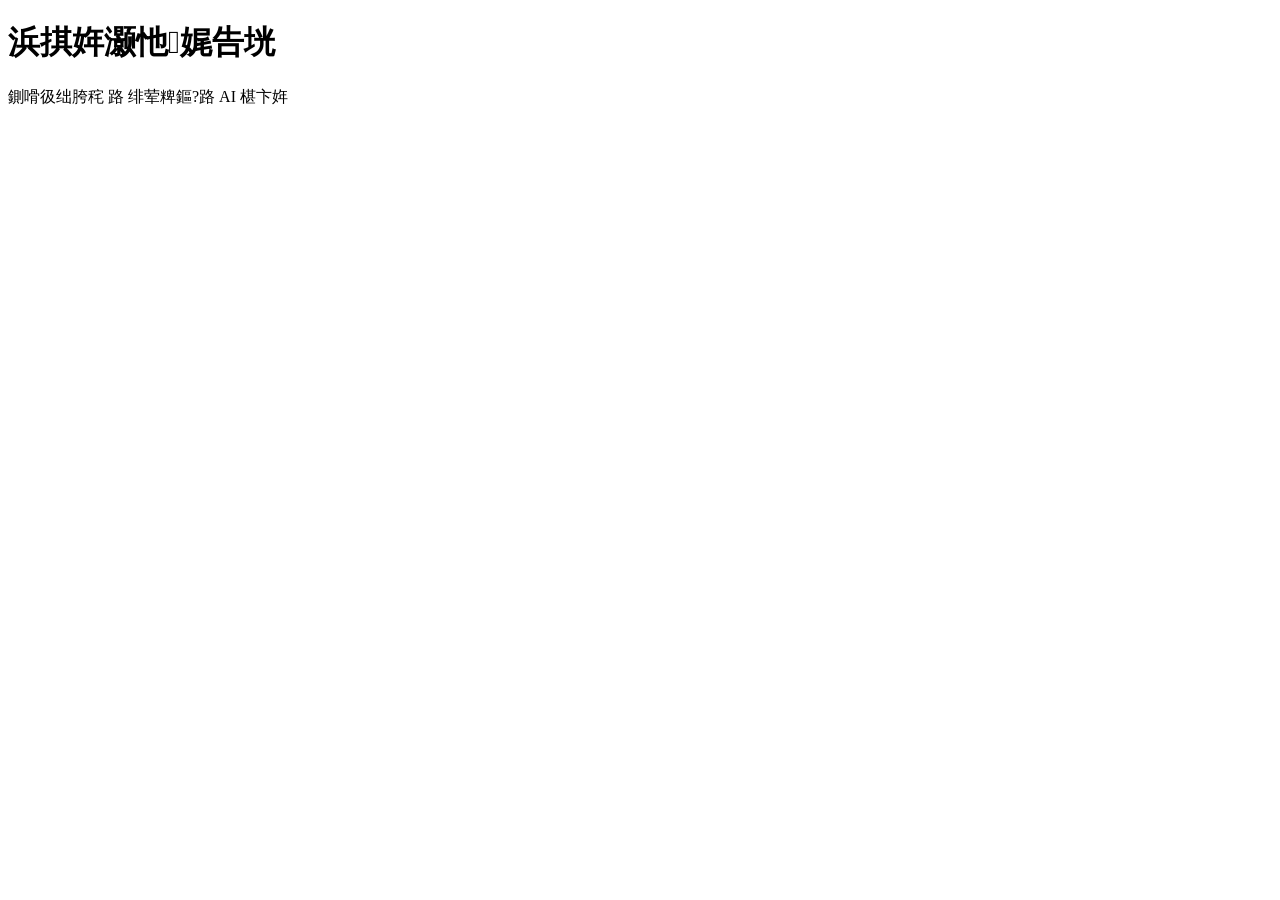
==== assets/index.html @ 2ed59824 "?? assets/index.html" ====
<!DOCTYPE html>
<html lang="zh-CN">
<head>
  <meta charset="UTF-8">
  <meta name="viewport" content="width=device-width, initial-scale=1.0">
  <title>浜掑姩灏忚娓告垙骞冲彴</title>
  <link rel="stylesheet" href="styles.css">
</head>
<body>
  <div class="container">
    <header id="main-header">
      <h1 class="game-title">浜掑姩灏忚娓告垙</h1>
      <p class="game-subtitle">鍘嗗彶绌胯秺 路 绯荤粺鏂?路 AI 椹卞姩</p>
    </header>

    <!-- 鐜╁鐘舵€佹爮 -->
    <div class="player-hud" id="player-hud" style="display: none;">
      <div class="player-info">
        <div class="player-avatar" id="hud-avatar">娓?/div>
        <div class="player-details">
          <h3 id="hud-player-name">娓稿</h3>
          <div class="player-level">Lv.1 鍐掗櫓鑰?/div>
        </div>
      </div>
      <div class="player-stats">
        <div class="stat-item">
          <div class="stat-icon">
            <svg width="18" height="18" viewBox="0 0 24 24" fill="none" stroke="#1ed760" stroke-width="2"><circle cx="12" cy="12" r="10"/><circle cx="12" cy="12" r="4"/><line x1="12" y1="2" x2="12" y2="6"/><line x1="12" y1="18" x2="12" y2="22"/><line x1="2" y1="12" x2="6" y2="12"/><line x1="18" y1="12" x2="22" y2="12"/></svg>
          </div>
          <div class="stat-value" id="score">1000</div>
          <div class="stat-label">绉垎</div>
        </div>
        <div class="stat-item">
          <div class="stat-icon">
            <svg width="18" height="18" viewBox="0 0 24 24" fill="none" stroke="#b3b3b3" stroke-width="2"><path d="M12 2L2 7l10 5 10-5-10-5z"/><path d="M2 17l10 5 10-5"/><path d="M2 12l10 5 10-5"/></svg>
          </div>
          <div class="stat-value">0</div>
          <div class="stat-label">鎴樻枟鍔?/div>
        </div>
        <div class="stat-item">
          <div class="stat-icon">
            <svg width="18" height="18" viewBox="0 0 24 24" fill="none" stroke="#b3b3b3" stroke-width="2"><circle cx="12" cy="8" r="6"/><path d="M15.477 12.89L17 22l-5-3-5 3 1.523-9.11"/></svg>
          </div>
          <div class="stat-value">0</div>
          <div class="stat-label">鎴愬氨</div>
        </div>
      </div>
    </div>

    <!-- 涓昏彍鍗?-->
    <div id="main-menu" class="game-types">
      <div class="game-card" data-type="history">
        <span class="game-card-icon">
          <svg width="32" height="32" viewBox="0 0 24 24" fill="none" stroke="#1ed760" stroke-width="1.5"><rect x="3" y="3" width="18" height="18" rx="2"/><line x1="3" y1="9" x2="21" y2="9"/><line x1="9" y1="21" x2="9" y2="9"/></svg>
        </span>
        <h2>鍘嗗彶绌胯秺</h2>
        <p>绌胯秺鍒板巻鍙叉椂鏈燂紝鏀瑰彉鍘嗗彶鎴栫敓瀛樺彂灞曘€備綘鍙互閫夋嫨鎴愪负鐨囧笣銆佸皢鍐涖€佽皨澹紝浣撻獙涓嶅悓鏈濅唬鐨勯浜戝彉骞汇€?/p>
        <div class="game-tags">
          <span class="tag">绌胯秺</span>
          <span class="tag">鍘嗗彶</span>
          <span class="tag">绛栫暐</span>
        </div>
      </div>
      <div class="game-card" data-type="system">
        <span class="game-card-icon">
          <svg width="32" height="32" viewBox="0 0 24 24" fill="none" stroke="#1ed760" stroke-width="1.5"><polygon points="13 2 3 14 12 14 11 22 21 10 12 10 13 2"/></svg>
        </span>
        <h2>绯荤粺鏂?/h2>
        <p>鑾峰緱绁炵绯荤粺锛岄€氳繃瀹屾垚浠诲姟鍗囩骇鍙樺己銆傜鍒般€侀€夋嫨銆佺绾х郴缁燂紝鍚勭绫诲瀷浠讳綘閫夋嫨銆?/p>
        <div class="game-tags">
          <span class="tag">绯荤粺</span>
          <span class="tag">鍗囩骇</span>
          <span class="tag">鐖芥枃</span>
        </div>
      </div>
    </div>

    <div class="config-btn-wrapper">
      <button class="btn-config" onclick="openSettings()">
        <svg width="14" height="14" viewBox="0 0 24 24" fill="none" stroke="currentColor" stroke-width="2"><circle cx="12" cy="12" r="3"/><path d="M19.4 15a1.65 1.65 0 0 0 .33 1.82l.06.06a2 2 0 0 1-2.83 2.83l-.06-.06a1.65 1.65 0 0 0-1.82-.33 1.65 1.65 0 0 0-1 1.51V21a2 2 0 0 1-4 0v-.09A1.65 1.65 0 0 0 9 19.4a1.65 1.65 0 0 0-1.82.33l-.06.06a2 2 0 0 1-2.83-2.83l.06-.06A1.65 1.65 0 0 0 4.68 15a1.65 1.65 0 0 0-1.51-1H3a2 2 0 0 1 0-4h.09A1.65 1.65 0 0 0 4.6 9a1.65 1.65 0 0 0-.33-1.82l-.06-.06a2 2 0 0 1 2.83-2.83l.06.06A1.65 1.65 0 0 0 9 4.68a1.65 1.65 0 0 0 1-1.51V3a2 2 0 0 1 4 0v.09a1.65 1.65 0 0 0 1 1.51 1.65 1.65 0 0 0 1.82-.33l.06-.06a2 2 0 0 1 2.83 2.83l-.06.06A1.65 1.65 0 0 0 19.4 9a1.65 1.65 0 0 0 1.51 1H21a2 2 0 0 1 0 4h-.09a1.65 1.65 0 0 0-1.51 1z"/></svg>
        AI 閰嶇疆
      </button>
    </div>

    <!-- 鍓ф湰鍒楄〃 -->
    <div id="script-list-modal" class="game-interface">
      <div style="text-align: center; margin-bottom: 30px;">
        <h2 id="script-list-title">閫夋嫨鍓ф湰</h2>
      </div>
      <div id="script-list-content" class="script-list"></div>
      <div style="text-align: center; margin-top: 30px;">
        <button class="game-header-btn text-btn" onclick="closeScriptList()">鈫?杩斿洖棣栭〉</button>
      </div>
    </div>

    <!-- 鍚嶇О杈撳叆 -->
    <div id="name-input-modal" class="modal">
      <div class="modal-content">
        <h2>璁剧疆瑙掕壊鍚嶇О</h2>
        <input type="text" id="player-name-input" placeholder="杈撳叆瑙掕壊鍚嶇О..." onkeypress="if(event.key==='Enter')confirmName()">
        <div class="modal-actions">
          <button class="primary" onclick="confirmName()">寮€濮嬫父鎴?/button>
          <button class="secondary" onclick="backToMenuFromNameInput()">杩斿洖</button>
        </div>
      </div>
    </div>

    <!-- 鑷畾涔夊墽鏈?-->
    <div id="custom-game-modal" class="modal">
      <div class="modal-content">
        <h2>鍒涗綔鏂板墽鏈?/h2>
        <p style="color: var(--ink-muted); margin-bottom: var(--space-md); font-size: 14px;">鎻忚堪浣犳兂瑕佺殑娓告垙璁惧畾锛孉I 浼氫负浣犵敓鎴愮嫭鐗圭殑浣撻獙</p>
        <label class="modal-label">鍓ф湰鍚嶇О</label>
        <input type="text" id="custom-game-name" placeholder="渚嬪锛氭湯鏃ユ眰鐢熴€佷慨浠欎笘鐣屻€佽禌鍗氭湅鍏?..">
        <label class="modal-label">鍓ф湰璁惧畾锛堝彲閫夛級</label>
        <textarea id="custom-game-desc" placeholder="鎻忚堪涓栫晫瑙傘€佽鑹茶韩浠姐€佺洰鏍囩瓑..."></textarea>
        <label class="modal-label">瑙掕壊鍚嶇О</label>
        <input type="text" id="custom-player-name" placeholder="杈撳叆瑙掕壊鍚嶇О...">
        <div class="modal-actions">
          <button class="primary" onclick="startCustomGame()">寮€濮嬫父鎴?/button>
          <button class="secondary" onclick="closeCustomGameModal()">鍙栨秷</button>
        </div>
      </div>
    </div>

    <!-- AI 璁剧疆 -->
    <div id="ai-settings-modal" class="modal">
      <div class="modal-content ai-settings">
        <h2>AI 閰嶇疆</h2>
        <label class="modal-label">AI 鏈嶅姟鍟?/label>
        <select id="ai-provider-select" onchange="onProviderChange()">
          <option value="siliconflow">SiliconFlow锛堟帹鑽愶紝鍏嶈垂棰濆害锛?/option>
          <option value="deepseek">DeepSeek</option>
          <option value="openai">OpenAI</option>
          <option value="custom">鑷畾涔?API</option>
        </select>
        <div id="provider-info" style="color: var(--ink-subtle); font-size: 12px; margin-bottom: var(--space-md);"></div>
        <div id="custom-api-url-div" style="display: none;">
          <label class="modal-label">API URL</label>
          <input type="text" id="custom-api-url" placeholder="https://api.example.com/v1/chat/completions">
        </div>
        <label class="modal-label">妯″瀷閫夋嫨</label>
        <select id="ai-model-select"><option value="">鍔犺浇涓?..</option></select>
        <label class="modal-label">API Key</label>
        <input type="password" id="api-key-input" placeholder="杈撳叆 API Key">
        <label style="color: var(--ink-muted); font-size: 14px; cursor: pointer; display: flex; align-items: center; margin-bottom: var(--space-lg);">
          <input type="checkbox" id="use-ai-checkbox"> 鍚敤 AI 鍔熻兘
        </label>
        <div class="modal-actions">
          <button class="primary" onclick="saveSettings()">淇濆瓨璁剧疆</button>
          <button class="secondary" onclick="closeSettings()">鍙栨秷</button>
        </div>
      </div>
    </div>

    <!-- 娓告垙鐣岄潰 -->
    <div id="game-interface" class="game-interface">
      <div class="game-header">
        <button class="game-header-btn" onclick="returnToHome()" title="杩斿洖棣栭〉">
          <svg width="16" height="16" viewBox="0 0 24 24" fill="none" stroke="currentColor" stroke-width="2"><path d="M3 9l9-7 9 7v11a2 2 0 0 1-2 2H5a2 2 0 0 1-2-2z"/><polyline points="9 22 9 12 15 12 15 22"/></svg>
        </button>
        <button class="game-header-btn" onclick="exportSave()" title="瀵煎嚭瀛樻。">
          <svg width="16" height="16" viewBox="0 0 24 24" fill="none" stroke="currentColor" stroke-width="2"><path d="M21 15v4a2 2 0 0 1-2 2H5a2 2 0 0 1-2-2v-4"/><polyline points="7 10 12 15 17 10"/><line x1="12" y1="15" x2="12" y2="3"/></svg>
        </button>
        <button class="game-header-btn" onclick="importSave()" title="瀵煎叆瀛樻。">
          <svg width="16" height="16" viewBox="0 0 24 24" fill="none" stroke="currentColor" stroke-width="2"><path d="M21 15v4a2 2 0 0 1-2 2H5a2 2 0 0 1-2-2v-4"/><polyline points="17 8 12 3 7 8"/><line x1="12" y1="3" x2="12" y2="15"/></svg>
        </button>
        <button class="game-header-btn" onclick="backToMenu()" title="閫€鍑?>
          <svg width="16" height="16" viewBox="0 0 24 24" fill="none" stroke="currentColor" stroke-width="2"><line x1="18" y1="6" x2="6" y2="18"/><line x1="6" y1="6" x2="18" y2="18"/></svg>
        </button>
      </div>
      <div id="story-display" class="story-display">
        <div id="dialogue-history" class="dialogue-history"></div>
        <div class="chat-input">
          <input type="text" id="user-input" placeholder="杈撳叆浣犵殑琛屽姩鎸囦护...">
          <button class="send-btn" id="send-btn">鍙戦€?/button>
        </div>
      </div>
    </div>
  </div>

  <script src="app.js"></script>
</body>
</html>
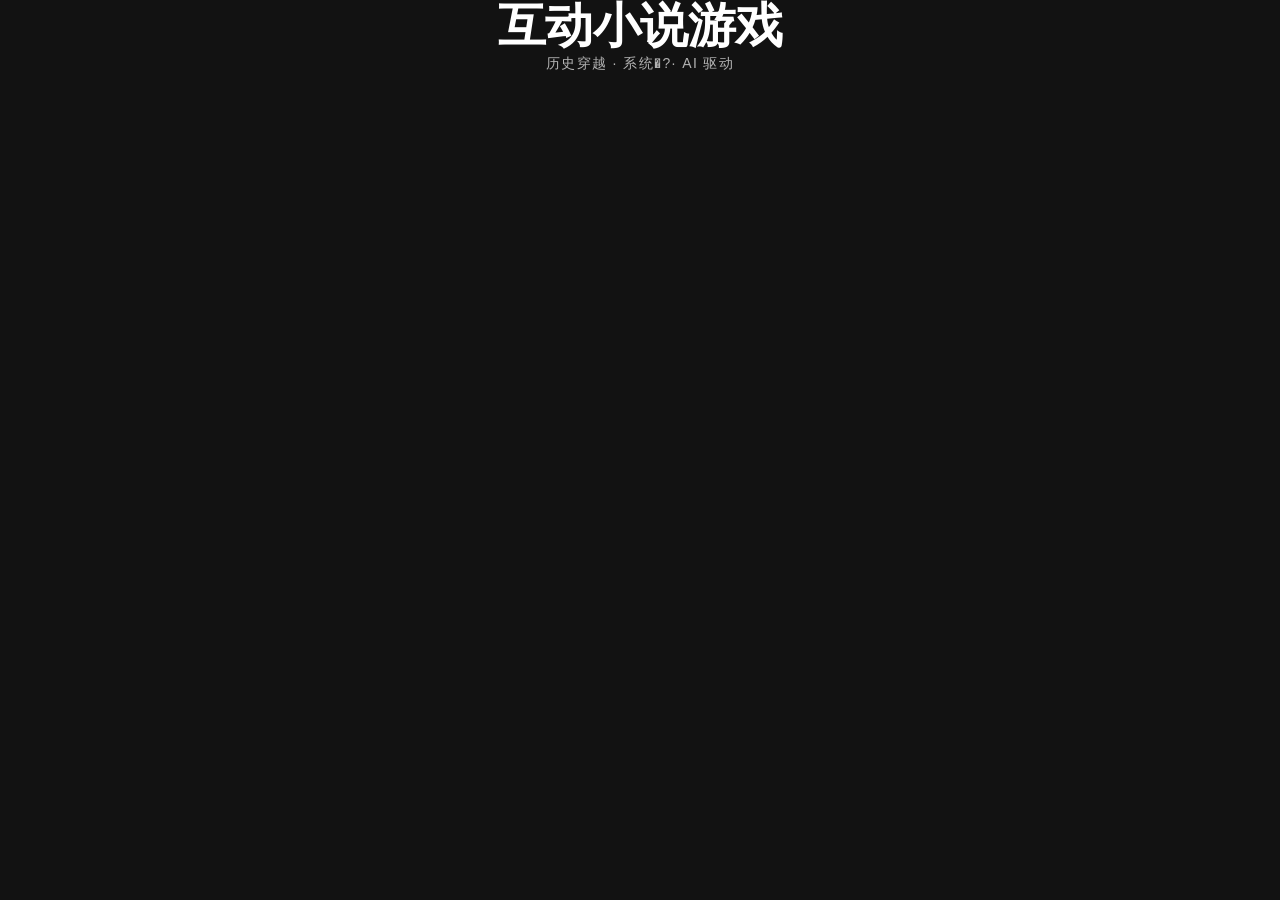
==== commit e5609c14: "fix: repair Chinese encoding with GB18030/GBK/cp1252 recovery" ====
--- a/assets/index.html
+++ b/assets/index.html
@@ -1,184 +1,368 @@
-<!DOCTYPE html>
-<html lang="zh-CN">
-<head>
-  <meta charset="UTF-8">
-  <meta name="viewport" content="width=device-width, initial-scale=1.0">
-  <title>浜掑姩灏忚娓告垙骞冲彴</title>
-  <link rel="stylesheet" href="styles.css">
-</head>
-<body>
-  <div class="container">
-    <header id="main-header">
-      <h1 class="game-title">浜掑姩灏忚娓告垙</h1>
-      <p class="game-subtitle">鍘嗗彶绌胯秺 路 绯荤粺鏂?路 AI 椹卞姩</p>
-    </header>
-
-    <!-- 鐜╁鐘舵€佹爮 -->
-    <div class="player-hud" id="player-hud" style="display: none;">
-      <div class="player-info">
-        <div class="player-avatar" id="hud-avatar">娓?/div>
-        <div class="player-details">
-          <h3 id="hud-player-name">娓稿</h3>
-          <div class="player-level">Lv.1 鍐掗櫓鑰?/div>
-        </div>
-      </div>
-      <div class="player-stats">
-        <div class="stat-item">
-          <div class="stat-icon">
-            <svg width="18" height="18" viewBox="0 0 24 24" fill="none" stroke="#1ed760" stroke-width="2"><circle cx="12" cy="12" r="10"/><circle cx="12" cy="12" r="4"/><line x1="12" y1="2" x2="12" y2="6"/><line x1="12" y1="18" x2="12" y2="22"/><line x1="2" y1="12" x2="6" y2="12"/><line x1="18" y1="12" x2="22" y2="12"/></svg>
-          </div>
-          <div class="stat-value" id="score">1000</div>
-          <div class="stat-label">绉垎</div>
-        </div>
-        <div class="stat-item">
-          <div class="stat-icon">
-            <svg width="18" height="18" viewBox="0 0 24 24" fill="none" stroke="#b3b3b3" stroke-width="2"><path d="M12 2L2 7l10 5 10-5-10-5z"/><path d="M2 17l10 5 10-5"/><path d="M2 12l10 5 10-5"/></svg>
-          </div>
-          <div class="stat-value">0</div>
-          <div class="stat-label">鎴樻枟鍔?/div>
-        </div>
-        <div class="stat-item">
-          <div class="stat-icon">
-            <svg width="18" height="18" viewBox="0 0 24 24" fill="none" stroke="#b3b3b3" stroke-width="2"><circle cx="12" cy="8" r="6"/><path d="M15.477 12.89L17 22l-5-3-5 3 1.523-9.11"/></svg>
-          </div>
-          <div class="stat-value">0</div>
-          <div class="stat-label">鎴愬氨</div>
-        </div>
-      </div>
-    </div>
-
-    <!-- 涓昏彍鍗?-->
-    <div id="main-menu" class="game-types">
-      <div class="game-card" data-type="history">
-        <span class="game-card-icon">
-          <svg width="32" height="32" viewBox="0 0 24 24" fill="none" stroke="#1ed760" stroke-width="1.5"><rect x="3" y="3" width="18" height="18" rx="2"/><line x1="3" y1="9" x2="21" y2="9"/><line x1="9" y1="21" x2="9" y2="9"/></svg>
-        </span>
-        <h2>鍘嗗彶绌胯秺</h2>
-        <p>绌胯秺鍒板巻鍙叉椂鏈燂紝鏀瑰彉鍘嗗彶鎴栫敓瀛樺彂灞曘€備綘鍙互閫夋嫨鎴愪负鐨囧笣銆佸皢鍐涖€佽皨澹紝浣撻獙涓嶅悓鏈濅唬鐨勯浜戝彉骞汇€?/p>
-        <div class="game-tags">
-          <span class="tag">绌胯秺</span>
-          <span class="tag">鍘嗗彶</span>
-          <span class="tag">绛栫暐</span>
-        </div>
-      </div>
-      <div class="game-card" data-type="system">
-        <span class="game-card-icon">
-          <svg width="32" height="32" viewBox="0 0 24 24" fill="none" stroke="#1ed760" stroke-width="1.5"><polygon points="13 2 3 14 12 14 11 22 21 10 12 10 13 2"/></svg>
-        </span>
-        <h2>绯荤粺鏂?/h2>
-        <p>鑾峰緱绁炵绯荤粺锛岄€氳繃瀹屾垚浠诲姟鍗囩骇鍙樺己銆傜鍒般€侀€夋嫨銆佺绾х郴缁燂紝鍚勭绫诲瀷浠讳綘閫夋嫨銆?/p>
-        <div class="game-tags">
-          <span class="tag">绯荤粺</span>
-          <span class="tag">鍗囩骇</span>
-          <span class="tag">鐖芥枃</span>
-        </div>
-      </div>
-    </div>
-
-    <div class="config-btn-wrapper">
-      <button class="btn-config" onclick="openSettings()">
-        <svg width="14" height="14" viewBox="0 0 24 24" fill="none" stroke="currentColor" stroke-width="2"><circle cx="12" cy="12" r="3"/><path d="M19.4 15a1.65 1.65 0 0 0 .33 1.82l.06.06a2 2 0 0 1-2.83 2.83l-.06-.06a1.65 1.65 0 0 0-1.82-.33 1.65 1.65 0 0 0-1 1.51V21a2 2 0 0 1-4 0v-.09A1.65 1.65 0 0 0 9 19.4a1.65 1.65 0 0 0-1.82.33l-.06.06a2 2 0 0 1-2.83-2.83l.06-.06A1.65 1.65 0 0 0 4.68 15a1.65 1.65 0 0 0-1.51-1H3a2 2 0 0 1 0-4h.09A1.65 1.65 0 0 0 4.6 9a1.65 1.65 0 0 0-.33-1.82l-.06-.06a2 2 0 0 1 2.83-2.83l.06.06A1.65 1.65 0 0 0 9 4.68a1.65 1.65 0 0 0 1-1.51V3a2 2 0 0 1 4 0v.09a1.65 1.65 0 0 0 1 1.51 1.65 1.65 0 0 0 1.82-.33l.06-.06a2 2 0 0 1 2.83 2.83l-.06.06A1.65 1.65 0 0 0 19.4 9a1.65 1.65 0 0 0 1.51 1H21a2 2 0 0 1 0 4h-.09a1.65 1.65 0 0 0-1.51 1z"/></svg>
-        AI 閰嶇疆
-      </button>
-    </div>
-
-    <!-- 鍓ф湰鍒楄〃 -->
-    <div id="script-list-modal" class="game-interface">
-      <div style="text-align: center; margin-bottom: 30px;">
-        <h2 id="script-list-title">閫夋嫨鍓ф湰</h2>
-      </div>
-      <div id="script-list-content" class="script-list"></div>
-      <div style="text-align: center; margin-top: 30px;">
-        <button class="game-header-btn text-btn" onclick="closeScriptList()">鈫?杩斿洖棣栭〉</button>
-      </div>
-    </div>
-
-    <!-- 鍚嶇О杈撳叆 -->
-    <div id="name-input-modal" class="modal">
-      <div class="modal-content">
-        <h2>璁剧疆瑙掕壊鍚嶇О</h2>
-        <input type="text" id="player-name-input" placeholder="杈撳叆瑙掕壊鍚嶇О..." onkeypress="if(event.key==='Enter')confirmName()">
-        <div class="modal-actions">
-          <button class="primary" onclick="confirmName()">寮€濮嬫父鎴?/button>
-          <button class="secondary" onclick="backToMenuFromNameInput()">杩斿洖</button>
-        </div>
-      </div>
-    </div>
-
-    <!-- 鑷畾涔夊墽鏈?-->
-    <div id="custom-game-modal" class="modal">
-      <div class="modal-content">
-        <h2>鍒涗綔鏂板墽鏈?/h2>
-        <p style="color: var(--ink-muted); margin-bottom: var(--space-md); font-size: 14px;">鎻忚堪浣犳兂瑕佺殑娓告垙璁惧畾锛孉I 浼氫负浣犵敓鎴愮嫭鐗圭殑浣撻獙</p>
-        <label class="modal-label">鍓ф湰鍚嶇О</label>
-        <input type="text" id="custom-game-name" placeholder="渚嬪锛氭湯鏃ユ眰鐢熴€佷慨浠欎笘鐣屻€佽禌鍗氭湅鍏?..">
-        <label class="modal-label">鍓ф湰璁惧畾锛堝彲閫夛級</label>
-        <textarea id="custom-game-desc" placeholder="鎻忚堪涓栫晫瑙傘€佽鑹茶韩浠姐€佺洰鏍囩瓑..."></textarea>
-        <label class="modal-label">瑙掕壊鍚嶇О</label>
-        <input type="text" id="custom-player-name" placeholder="杈撳叆瑙掕壊鍚嶇О...">
-        <div class="modal-actions">
-          <button class="primary" onclick="startCustomGame()">寮€濮嬫父鎴?/button>
-          <button class="secondary" onclick="closeCustomGameModal()">鍙栨秷</button>
-        </div>
-      </div>
-    </div>
-
-    <!-- AI 璁剧疆 -->
-    <div id="ai-settings-modal" class="modal">
-      <div class="modal-content ai-settings">
-        <h2>AI 閰嶇疆</h2>
-        <label class="modal-label">AI 鏈嶅姟鍟?/label>
-        <select id="ai-provider-select" onchange="onProviderChange()">
-          <option value="siliconflow">SiliconFlow锛堟帹鑽愶紝鍏嶈垂棰濆害锛?/option>
-          <option value="deepseek">DeepSeek</option>
-          <option value="openai">OpenAI</option>
-          <option value="custom">鑷畾涔?API</option>
-        </select>
-        <div id="provider-info" style="color: var(--ink-subtle); font-size: 12px; margin-bottom: var(--space-md);"></div>
-        <div id="custom-api-url-div" style="display: none;">
-          <label class="modal-label">API URL</label>
-          <input type="text" id="custom-api-url" placeholder="https://api.example.com/v1/chat/completions">
-        </div>
-        <label class="modal-label">妯″瀷閫夋嫨</label>
-        <select id="ai-model-select"><option value="">鍔犺浇涓?..</option></select>
-        <label class="modal-label">API Key</label>
-        <input type="password" id="api-key-input" placeholder="杈撳叆 API Key">
-        <label style="color: var(--ink-muted); font-size: 14px; cursor: pointer; display: flex; align-items: center; margin-bottom: var(--space-lg);">
-          <input type="checkbox" id="use-ai-checkbox"> 鍚敤 AI 鍔熻兘
-        </label>
-        <div class="modal-actions">
-          <button class="primary" onclick="saveSettings()">淇濆瓨璁剧疆</button>
-          <button class="secondary" onclick="closeSettings()">鍙栨秷</button>
-        </div>
-      </div>
-    </div>
-
-    <!-- 娓告垙鐣岄潰 -->
-    <div id="game-interface" class="game-interface">
-      <div class="game-header">
-        <button class="game-header-btn" onclick="returnToHome()" title="杩斿洖棣栭〉">
-          <svg width="16" height="16" viewBox="0 0 24 24" fill="none" stroke="currentColor" stroke-width="2"><path d="M3 9l9-7 9 7v11a2 2 0 0 1-2 2H5a2 2 0 0 1-2-2z"/><polyline points="9 22 9 12 15 12 15 22"/></svg>
-        </button>
-        <button class="game-header-btn" onclick="exportSave()" title="瀵煎嚭瀛樻。">
-          <svg width="16" height="16" viewBox="0 0 24 24" fill="none" stroke="currentColor" stroke-width="2"><path d="M21 15v4a2 2 0 0 1-2 2H5a2 2 0 0 1-2-2v-4"/><polyline points="7 10 12 15 17 10"/><line x1="12" y1="15" x2="12" y2="3"/></svg>
-        </button>
-        <button class="game-header-btn" onclick="importSave()" title="瀵煎叆瀛樻。">
-          <svg width="16" height="16" viewBox="0 0 24 24" fill="none" stroke="currentColor" stroke-width="2"><path d="M21 15v4a2 2 0 0 1-2 2H5a2 2 0 0 1-2-2v-4"/><polyline points="17 8 12 3 7 8"/><line x1="12" y1="3" x2="12" y2="15"/></svg>
-        </button>
-        <button class="game-header-btn" onclick="backToMenu()" title="閫€鍑?>
-          <svg width="16" height="16" viewBox="0 0 24 24" fill="none" stroke="currentColor" stroke-width="2"><line x1="18" y1="6" x2="6" y2="18"/><line x1="6" y1="6" x2="18" y2="18"/></svg>
-        </button>
-      </div>
-      <div id="story-display" class="story-display">
-        <div id="dialogue-history" class="dialogue-history"></div>
-        <div class="chat-input">
-          <input type="text" id="user-input" placeholder="杈撳叆浣犵殑琛屽姩鎸囦护...">
-          <button class="send-btn" id="send-btn">鍙戦€?/button>
-        </div>
-      </div>
-    </div>
-  </div>
-
-  <script src="app.js"></script>
-</body>
-</html>
+<!DOCTYPE html>+
+<html lang="zh-CN">+
+<head>+
+  <meta charset="UTF-8">+
+  <meta name="viewport" content="width=device-width, initial-scale=1.0">+
+  <title>互动小说游戏平台</title>+
+  <link rel="stylesheet" href="styles.css">+
+</head>+
+<body>+
+  <div class="container">+
+    <header id="main-header">+
+      <h1 class="game-title">互动小说游戏</h1>+
+      <p class="game-subtitle">历史穿越 · 系统�?· AI 驱动</p>+
+    </header>+
++
+    <!-- 玩家状态栏 -->+
+    <div class="player-hud" id="player-hud" style="display: none;">+
+      <div class="player-info">+
+        <div class="player-avatar" id="hud-avatar">�?/div>+
+        <div class="player-details">+
+          <h3 id="hud-player-name">游客</h3>+
+          <div class="player-level">Lv.1 冒险�?/div>+
+        </div>+
+      </div>+
+      <div class="player-stats">+
+        <div class="stat-item">+
+          <div class="stat-icon">+
+            <svg width="18" height="18" viewBox="0 0 24 24" fill="none" stroke="#1ed760" stroke-width="2"><circle cx="12" cy="12" r="10"/><circle cx="12" cy="12" r="4"/><line x1="12" y1="2" x2="12" y2="6"/><line x1="12" y1="18" x2="12" y2="22"/><line x1="2" y1="12" x2="6" y2="12"/><line x1="18" y1="12" x2="22" y2="12"/></svg>+
+          </div>+
+          <div class="stat-value" id="score">1000</div>+
+          <div class="stat-label">积分</div>+
+        </div>+
+        <div class="stat-item">+
+          <div class="stat-icon">+
+            <svg width="18" height="18" viewBox="0 0 24 24" fill="none" stroke="#b3b3b3" stroke-width="2"><path d="M12 2L2 7l10 5 10-5-10-5z"/><path d="M2 17l10 5 10-5"/><path d="M2 12l10 5 10-5"/></svg>+
+          </div>+
+          <div class="stat-value">0</div>+
+          <div class="stat-label">战斗�?/div>+
+        </div>+
+        <div class="stat-item">+
+          <div class="stat-icon">+
+            <svg width="18" height="18" viewBox="0 0 24 24" fill="none" stroke="#b3b3b3" stroke-width="2"><circle cx="12" cy="8" r="6"/><path d="M15.477 12.89L17 22l-5-3-5 3 1.523-9.11"/></svg>+
+          </div>+
+          <div class="stat-value">0</div>+
+          <div class="stat-label">成就</div>+
+        </div>+
+      </div>+
+    </div>+
++
+    <!-- 主菜�?-->+
+    <div id="main-menu" class="game-types">+
+      <div class="game-card" data-type="history">+
+        <span class="game-card-icon">+
+          <svg width="32" height="32" viewBox="0 0 24 24" fill="none" stroke="#1ed760" stroke-width="1.5"><rect x="3" y="3" width="18" height="18" rx="2"/><line x1="3" y1="9" x2="21" y2="9"/><line x1="9" y1="21" x2="9" y2="9"/></svg>+
+        </span>+
+        <h2>历史穿越</h2>+
+        <p>穿越到历史时期，改变历史或生存发展。你可以选择成为皇帝、将军、谋士，体验不同朝代的风云变幻�?/p>+
+        <div class="game-tags">+
+          <span class="tag">穿越</span>+
+          <span class="tag">历史</span>+
+          <span class="tag">策略</span>+
+        </div>+
+      </div>+
+      <div class="game-card" data-type="system">+
+        <span class="game-card-icon">+
+          <svg width="32" height="32" viewBox="0 0 24 24" fill="none" stroke="#1ed760" stroke-width="1.5"><polygon points="13 2 3 14 12 14 11 22 21 10 12 10 13 2"/></svg>+
+        </span>+
+        <h2>系统�?/h2>+
+        <p>获得神秘系统，通过完成任务升级变强。签到、选择、神级系统，各种类型任你选择�?/p>+
+        <div class="game-tags">+
+          <span class="tag">系统</span>+
+          <span class="tag">升级</span>+
+          <span class="tag">爽文</span>+
+        </div>+
+      </div>+
+    </div>+
++
+    <div class="config-btn-wrapper">+
+      <button class="btn-config" onclick="openSettings()">+
+        <svg width="14" height="14" viewBox="0 0 24 24" fill="none" stroke="currentColor" stroke-width="2"><circle cx="12" cy="12" r="3"/><path d="M19.4 15a1.65 1.65 0 0 0 .33 1.82l.06.06a2 2 0 0 1-2.83 2.83l-.06-.06a1.65 1.65 0 0 0-1.82-.33 1.65 1.65 0 0 0-1 1.51V21a2 2 0 0 1-4 0v-.09A1.65 1.65 0 0 0 9 19.4a1.65 1.65 0 0 0-1.82.33l-.06.06a2 2 0 0 1-2.83-2.83l.06-.06A1.65 1.65 0 0 0 4.68 15a1.65 1.65 0 0 0-1.51-1H3a2 2 0 0 1 0-4h.09A1.65 1.65 0 0 0 4.6 9a1.65 1.65 0 0 0-.33-1.82l-.06-.06a2 2 0 0 1 2.83-2.83l.06.06A1.65 1.65 0 0 0 9 4.68a1.65 1.65 0 0 0 1-1.51V3a2 2 0 0 1 4 0v.09a1.65 1.65 0 0 0 1 1.51 1.65 1.65 0 0 0 1.82-.33l.06-.06a2 2 0 0 1 2.83 2.83l-.06.06A1.65 1.65 0 0 0 19.4 9a1.65 1.65 0 0 0 1.51 1H21a2 2 0 0 1 0 4h-.09a1.65 1.65 0 0 0-1.51 1z"/></svg>+
+        AI 配置+
+      </button>+
+    </div>+
++
+    <!-- 剧本列表 -->+
+    <div id="script-list-modal" class="game-interface">+
+      <div style="text-align: center; margin-bottom: 30px;">+
+        <h2 id="script-list-title">选择剧本</h2>+
+      </div>+
+      <div id="script-list-content" class="script-list"></div>+
+      <div style="text-align: center; margin-top: 30px;">+
+        <button class="game-header-btn text-btn" onclick="closeScriptList()">�?返回首页</button>+
+      </div>+
+    </div>+
++
+    <!-- 名称输入 -->+
+    <div id="name-input-modal" class="modal">+
+      <div class="modal-content">+
+        <h2>设置角色名称</h2>+
+        <input type="text" id="player-name-input" placeholder="输入角色名称..." onkeypress="if(event.key==='Enter')confirmName()">+
+        <div class="modal-actions">+
+          <button class="primary" onclick="confirmName()">开始游�?/button>+
+          <button class="secondary" onclick="backToMenuFromNameInput()">返回</button>+
+        </div>+
+      </div>+
+    </div>+
++
+    <!-- 自定义剧�?-->+
+    <div id="custom-game-modal" class="modal">+
+      <div class="modal-content">+
+        <h2>创作新剧�?/h2>+
+        <p style="color: var(--ink-muted); margin-bottom: var(--space-md); font-size: 14px;">描述你想要的游戏设定，AI 会为你生成独特的体验</p>+
+        <label class="modal-label">剧本名称</label>+
+        <input type="text" id="custom-game-name" placeholder="例如：末日求生、修仙世界、赛博朋�?..">+
+        <label class="modal-label">剧本设定（可选）</label>+
+        <textarea id="custom-game-desc" placeholder="描述世界观、角色身份、目标等..."></textarea>+
+        <label class="modal-label">角色名称</label>+
+        <input type="text" id="custom-player-name" placeholder="输入角色名称...">+
+        <div class="modal-actions">+
+          <button class="primary" onclick="startCustomGame()">开始游�?/button>+
+          <button class="secondary" onclick="closeCustomGameModal()">取消</button>+
+        </div>+
+      </div>+
+    </div>+
++
+    <!-- AI 设置 -->+
+    <div id="ai-settings-modal" class="modal">+
+      <div class="modal-content ai-settings">+
+        <h2>AI 配置</h2>+
+        <label class="modal-label">AI 服务�?/label>+
+        <select id="ai-provider-select" onchange="onProviderChange()">+
+          <option value="siliconflow">SiliconFlow（推荐，免费额度�?/option>+
+          <option value="deepseek">DeepSeek</option>+
+          <option value="openai">OpenAI</option>+
+          <option value="custom">自定�?API</option>+
+        </select>+
+        <div id="provider-info" style="color: var(--ink-subtle); font-size: 12px; margin-bottom: var(--space-md);"></div>+
+        <div id="custom-api-url-div" style="display: none;">+
+          <label class="modal-label">API URL</label>+
+          <input type="text" id="custom-api-url" placeholder="https://api.example.com/v1/chat/completions">+
+        </div>+
+        <label class="modal-label">模型选择</label>+
+        <select id="ai-model-select"><option value="">加载�?..</option></select>+
+        <label class="modal-label">API Key</label>+
+        <input type="password" id="api-key-input" placeholder="输入 API Key">+
+        <label style="color: var(--ink-muted); font-size: 14px; cursor: pointer; display: flex; align-items: center; margin-bottom: var(--space-lg);">+
+          <input type="checkbox" id="use-ai-checkbox"> 启用 AI 功能+
+        </label>+
+        <div class="modal-actions">+
+          <button class="primary" onclick="saveSettings()">保存设置</button>+
+          <button class="secondary" onclick="closeSettings()">取消</button>+
+        </div>+
+      </div>+
+    </div>+
++
+    <!-- 游戏界面 -->+
+    <div id="game-interface" class="game-interface">+
+      <div class="game-header">+
+        <button class="game-header-btn" onclick="returnToHome()" title="返回首页">+
+          <svg width="16" height="16" viewBox="0 0 24 24" fill="none" stroke="currentColor" stroke-width="2"><path d="M3 9l9-7 9 7v11a2 2 0 0 1-2 2H5a2 2 0 0 1-2-2z"/><polyline points="9 22 9 12 15 12 15 22"/></svg>+
+        </button>+
+        <button class="game-header-btn" onclick="exportSave()" title="导出存档">+
+          <svg width="16" height="16" viewBox="0 0 24 24" fill="none" stroke="currentColor" stroke-width="2"><path d="M21 15v4a2 2 0 0 1-2 2H5a2 2 0 0 1-2-2v-4"/><polyline points="7 10 12 15 17 10"/><line x1="12" y1="15" x2="12" y2="3"/></svg>+
+        </button>+
+        <button class="game-header-btn" onclick="importSave()" title="导入存档">+
+          <svg width="16" height="16" viewBox="0 0 24 24" fill="none" stroke="currentColor" stroke-width="2"><path d="M21 15v4a2 2 0 0 1-2 2H5a2 2 0 0 1-2-2v-4"/><polyline points="17 8 12 3 7 8"/><line x1="12" y1="3" x2="12" y2="15"/></svg>+
+        </button>+
+        <button class="game-header-btn" onclick="backToMenu()" title="退�?>+
+          <svg width="16" height="16" viewBox="0 0 24 24" fill="none" stroke="currentColor" stroke-width="2"><line x1="18" y1="6" x2="6" y2="18"/><line x1="6" y1="6" x2="18" y2="18"/></svg>+
+        </button>+
+      </div>+
+      <div id="story-display" class="story-display">+
+        <div id="dialogue-history" class="dialogue-history"></div>+
+        <div class="chat-input">+
+          <input type="text" id="user-input" placeholder="输入你的行动指令...">+
+          <button class="send-btn" id="send-btn">发�?/button>+
+        </div>+
+      </div>+
+    </div>+
+  </div>+
++
+  <script src="app.js"></script>+
+</body>+
+</html>+
--- a/assets/styles.css
+++ b/assets/styles.css
@@ -0,0 +1,1706 @@
+/* ============================================+
+   互动小说游戏 �?基于 Spotify Design System+
+   "内容优先的暗色沉�? �?UI 退入阴影，让故事发�?   ============================================ */+
++
+/* ----- 设计令牌（Spotify Design Tokens�?---- */+
+:root {+
+  /* 背景层级 */+
+  --canvas: #121212;+
+  --surface-1: #181818;+
+  --surface-2: #1f1f1f;+
+  --surface-3: #252525;+
+  --surface-4: #272727;+
++
+  /* 品牌强调�?�?仅功能性使�?*/+
+  --primary: #1ed760;+
+  --primary-hover: #1fdf64;+
+  --primary-active: #1abc54;+
+  --primary-focus: rgba(30, 215, 96, 0.4);+
++
+  /* 文字 */+
+  --ink: #ffffff;+
+  --ink-muted: #b3b3b3;+
+  --ink-subtle: #7c7c7c;+
++
+  /* 边框 */+
+  --hairline: #333333;+
+  --border: #4d4d4d;+
++
+  /* 语义�?*/+
+  --semantic-success: #1ed760;+
+  --semantic-error: #f3727f;+
+  --semantic-warning: #ffa42b;+
+  --semantic-info: #539df5;+
++
+  /* 阴影（厚�?�?暗色背景上必须够重才可见�?/+
+  --shadow-card: rgba(0, 0, 0, 0.3) 0px 8px 8px;+
+  --shadow-dialog: rgba(0, 0, 0, 0.5) 0px 8px 24px;+
+  --shadow-inset: rgb(18, 18, 18) 0px 1px 0px, rgb(124, 124, 124) 0px 0px 0px 1px inset;+
++
+  /* 圆角 �?pill/circle 几何 */+
+  --radius-sm: 4px;+
+  --radius-md: 8px;+
+  --radius-lg: 8px;+
+  --radius-pill: 500px;+
+  --radius-full: 9999px;+
+  --radius-circle: 50%;+
++
+  /* 间距�?px 基准�?/+
+  --space-xs: 8px;+
+  --space-sm: 12px;+
+  --space-md: 16px;+
+  --space-lg: 24px;+
+  --space-xl: 32px;+
+  --space-xxl: 48px;+
++
+  /* 字体 */+
+  --font-display: 'CircularSp', 'SpotifyMixUITitle', 'Helvetica Neue', helvetica, arial, 'PingFang SC', 'Hiragino Sans', sans-serif;+
+  --font-body: 'CircularSp', 'SpotifyMixUI', 'Helvetica Neue', helvetica, arial, 'PingFang SC', 'Hiragino Sans', sans-serif;+
+}+
++
+/* ----- 全局重置 ----- */+
+*, *::before, *::after {+
+  margin: 0;+
+  padding: 0;+
+  box-sizing: border-box;+
+}+
++
+body {+
+  font-family: var(--font-body);+
+  font-size: 16px;+
+  font-weight: 400;+
+  line-height: 1.5;+
+  color: var(--ink);+
+  background-color: var(--canvas);+
+  min-height: 100vh;+
+  overflow-x: hidden;+
+  -webkit-font-smoothing: antialiased;+
+  -moz-osx-font-smoothing: grayscale;+
+}+
++
+.container {+
+  max-width: 960px;+
+  margin: 0 auto;+
+  padding: 0 var(--space-md);+
+}+
++
+/* ----- 动画（克制）----- */+
+@keyframes slideUp {+
+  from { opacity: 0; transform: translateY(12px); }+
+  to   { opacity: 1; transform: translateY(0); }+
+}+
++
+@keyframes fadeIn {+
+  from { opacity: 0; }+
+  to   { opacity: 1; }+
+}+
++
+@keyframes glowPulse {+
+  0%, 100% { box-shadow: 0 0 0 0 rgba(30, 215, 96, 0.4); }+
+  50%      { box-shadow: 0 0 0 6px rgba(30, 215, 96, 0); }+
+}+
++
+@media (prefers-reduced-motion: reduce) {+
+  *, *::before, *::after {+
+    animation-duration: 0.01ms !important;+
+    transition-duration: 0.01ms !important;+
+  }+
+}+
++
+/* ----- 头部 ----- */+
+header {+
+  text-align: center;+
+  padding: var(--space-xxl) 0 var(--space-xl);+
+}+
++
+.game-title {+
+  font-family: var(--font-display);+
+  font-size: 48px;+
+  font-weight: 700;+
+  line-height: 1.1;+
+  letter-spacing: -0.5px;+
+  color: var(--ink);+
+  margin-bottom: var(--space-sm);+
+}+
++
+.game-subtitle {+
+  font-size: 14px;+
+  font-weight: 400;+
+  letter-spacing: 1.4px;+
+  color: var(--ink-muted);+
+  text-transform: uppercase;+
+}+
++
+/* ----- 玩家状�?HUD ----- */+
+.player-hud {+
+  background: var(--surface-1);+
+  border-radius: var(--radius-md);+
+  padding: var(--space-lg);+
+  margin-bottom: var(--space-xl);+
+  display: flex;+
+  justify-content: space-between;+
+  align-items: center;+
+  gap: var(--space-lg);+
+  animation: slideUp 0.35s ease-out;+
+}+
++
+.player-info {+
+  display: flex;+
+  align-items: center;+
+  gap: var(--space-sm);+
+}+
++
+.player-avatar {+
+  width: 44px;+
+  height: 44px;+
+  border-radius: var(--radius-circle);+
+  background: var(--surface-2);+
+  display: flex;+
+  align-items: center;+
+  justify-content: center;+
+  font-family: var(--font-display);+
+  font-size: 18px;+
+  font-weight: 700;+
+  color: var(--primary);+
+  text-transform: uppercase;+
+}+
++
+.player-details h3 {+
+  font-family: var(--font-display);+
+  font-size: 16px;+
+  font-weight: 700;+
+  color: var(--ink);+
+  margin-bottom: 2px;+
+}+
++
+.player-level {+
+  font-size: 12px;+
+  font-weight: 400;+
+  color: var(--ink-muted);+
+}+
++
+.player-stats {+
+  display: flex;+
+  gap: var(--space-lg);+
+}+
++
+.stat-item {+
+  text-align: center;+
+  min-width: 64px;+
+}+
++
+.stat-icon {+
+  font-size: 18px;+
+  margin-bottom: 4px;+
+}+
++
+.stat-value {+
+  font-family: var(--font-display);+
+  font-size: 20px;+
+  font-weight: 700;+
+  color: var(--ink);+
+}+
++
+.stat-label {+
+  font-size: 10px;+
+  font-weight: 400;+
+  color: var(--ink-muted);+
+  text-transform: uppercase;+
+  letter-spacing: 0.5px;+
+  margin-top: 2px;+
+}+
++
+/* 积分用品牌绿色凸�?*/+
+.stat-value#score {+
+  color: var(--primary);+
+}+
++
+/* ----- 游戏类型卡片 ----- */+
+.game-types {+
+  display: grid;+
+  grid-template-columns: repeat(auto-fit, minmax(320px, 1fr));+
+  gap: var(--space-md);+
+  margin-bottom: var(--space-xl);+
+}+
++
+.game-card {+
+  background: var(--surface-1);+
+  border-radius: var(--radius-md);+
+  padding: var(--space-lg);+
+  cursor: pointer;+
+  transition: background 0.2s ease, box-shadow 0.2s ease;+
+  animation: slideUp 0.35s ease-out backwards;+
+}+
++
+.game-card:nth-child(1) { animation-delay: 0.05s; }+
+.game-card:nth-child(2) { animation-delay: 0.10s; }+
++
+.game-card:hover {+
+  background: var(--surface-3);+
+  box-shadow: var(--shadow-card);+
+}+
++
+.game-card-icon {+
+  display: block;+
+  font-size: 32px;+
+  margin-bottom: var(--space-sm);+
+}+
++
+.game-card h2 {+
+  font-family: var(--font-display);+
+  font-size: 22px;+
+  font-weight: 700;+
+  color: var(--ink);+
+  margin-bottom: var(--space-xs);+
+}+
++
+.game-card p {+
+  font-size: 14px;+
+  font-weight: 400;+
+  line-height: 1.5;+
+  color: var(--ink-muted);+
+  margin-bottom: var(--space-sm);+
+}+
++
+.game-tags {+
+  display: flex;+
+  gap: 6px;+
+  flex-wrap: wrap;+
+}+
++
+.tag {+
+  display: inline-flex;+
+  align-items: center;+
+  padding: 3px 10px;+
+  border-radius: var(--radius-full);+
+  background: var(--surface-2);+
+  color: var(--ink-muted);+
+  font-size: 11px;+
+  font-weight: 400;+
+  text-transform: capitalize;+
+}+
++
+/* ----- 配置按钮 ----- */+
+.config-btn-wrapper {+
+  text-align: center;+
+  margin-bottom: var(--space-xxl);+
+}+
++
+.btn-config {+
+  display: inline-flex;+
+  align-items: center;+
+  gap: 6px;+
+  padding: 8px 24px;+
+  border-radius: var(--radius-full);+
+  font-family: var(--font-body);+
+  font-size: 14px;+
+  font-weight: 700;+
+  letter-spacing: 1.4px;+
+  text-transform: uppercase;+
+  color: var(--ink-muted);+
+  background: transparent;+
+  border: 1px solid var(--border);+
+  cursor: pointer;+
+  transition: color 0.2s ease, border-color 0.2s ease;+
+}+
++
+.btn-config:hover {+
+  color: var(--ink);+
+  border-color: var(--ink-subtle);+
+}+
++
+/* ----- 剧本列表 ----- */+
+.script-list {+
+  display: grid;+
+  grid-template-columns: repeat(auto-fill, minmax(280px, 1fr));+
+  gap: var(--space-sm);+
+  margin-bottom: var(--space-lg);+
+}+
++
+.script-card {+
+  background: var(--surface-1);+
+  border-radius: var(--radius-md);+
+  padding: var(--space-lg);+
+  cursor: pointer;+
+  transition: background 0.2s ease, box-shadow 0.2s ease;+
+}+
++
+.script-card:hover {+
+  background: var(--surface-3);+
+  box-shadow: var(--shadow-card);+
+}+
++
+.script-card h3 {+
+  font-family: var(--font-display);+
+  font-size: 16px;+
+  font-weight: 700;+
+  color: var(--ink);+
+  margin-bottom: var(--space-xs);+
+}+
++
+.script-card p {+
+  font-size: 14px;+
+  font-weight: 400;+
+  color: var(--ink-muted);+
+  line-height: 1.5;+
+}+
++
+.script-card.create {+
+  border: 1px dashed var(--border);+
+}+
++
+.script-card.create h3 {+
+  color: var(--primary);+
+}+
++
+/* ----- 游戏界面（全屏）----- */+
+.game-interface {+
+  position: fixed;+
+  inset: 0;+
+  background: var(--canvas);+
+  z-index: 1000;+
+  display: none;+
+  flex-direction: column;+
+}+
++
+.game-interface.active {+
+  display: flex;+
+  animation: fadeIn 0.15s ease;+
+}+
++
+.game-header {+
+  display: flex;+
+  justify-content: flex-end;+
+  align-items: center;+
+  gap: var(--space-xs);+
+  padding: var(--space-sm) var(--space-md);+
+  background: var(--surface-1);+
+}+
++
+.game-header-btn {+
+  display: inline-flex;+
+  align-items: center;+
+  justify-content: center;+
+  width: 36px;+
+  height: 36px;+
+  border-radius: var(--radius-circle);+
+  background: transparent;+
+  border: none;+
+  color: var(--ink-muted);+
+  font-size: 16px;+
+  cursor: pointer;+
+  transition: background 0.15s ease, color 0.15s ease;+
+}+
++
+.game-header-btn:hover {+
+  background: var(--surface-2);+
+  color: var(--ink);+
+}+
++
+.game-header-btn.text-btn {+
+  width: auto;+
+  padding: 8px 24px;+
+  border-radius: var(--radius-full);+
+  font-weight: 700;+
+  letter-spacing: 1.4px;+
+  text-transform: uppercase;+
+  font-size: 13px;+
+}+
++
+/* ----- 对话区域 ----- */+
+.story-display {+
+  flex: 1;+
+  display: flex;+
+  flex-direction: column;+
+  overflow: hidden;+
+}+
++
+.dialogue-history {+
+  flex: 1;+
+  overflow-y: auto;+
+  padding: var(--space-lg);+
+  display: flex;+
+  flex-direction: column;+
+  gap: var(--space-md);+
+}+
++
+.dialogue-item {+
+  max-width: 80%;+
+  animation: slideUp 0.25s ease-out;+
+}+
++
+.dialogue-item.dialogue-user {+
+  align-self: flex-end;+
+}+
++
+.dialogue-item.dialogue-ai {+
+  align-self: flex-start;+
+}+
++
+.dialogue-label {+
+  font-size: 11px;+
+  font-weight: 700;+
+  text-transform: uppercase;+
+  letter-spacing: 1.4px;+
+  color: var(--ink-subtle);+
+  margin-bottom: 6px;+
+  padding: 0 4px;+
+}+
++
+.dialogue-bubble {+
+  background: var(--surface-1);+
+  border-radius: var(--radius-md);+
+  padding: var(--space-md) var(--space-lg);+
+  font-size: 15px;+
+  font-weight: 400;+
+  line-height: 1.6;+
+  color: var(--ink-muted);+
+}+
++
+.dialogue-user .dialogue-bubble {+
+  background: var(--surface-2);+
+  color: var(--ink);+
+}+
++
+.dialogue-user .dialogue-label {+
+  text-align: right;+
+}+
++
+/* ----- 选项按钮 —�?Spotify 标志�?Pill ----- */+
+.option-buttons {+
+  display: flex;+
+  flex-direction: column;+
+  gap: 8px;+
+  margin-top: var(--space-sm);+
+}+
++
+.option-btn {+
+  display: block;+
+  width: 100%;+
+  text-align: left;+
+  padding: 10px 20px;+
+  border-radius: var(--radius-full);+
+  background: var(--surface-2);+
+  border: none;+
+  color: var(--ink);+
+  font-family: var(--font-body);+
+  font-size: 14px;+
+  font-weight: 700;+
+  letter-spacing: 0.5px;+
+  line-height: 1.4;+
+  cursor: pointer;+
+  transition: background 0.15s ease, box-shadow 0.15s ease;+
+}+
++
+.option-btn:hover {+
+  background: var(--surface-3);+
+  box-shadow: var(--shadow-card);+
+}+
++
+.option-btn.custom-option {+
+  background: var(--primary);+
+  color: #000000;+
+  font-weight: 700;+
+}+
++
+.option-btn.custom-option:hover {+
+  background: var(--primary-hover);+
+  box-shadow: 0 0 16px rgba(30, 215, 96, 0.3);+
+}+
++
+/* ----- 输入区域 ----- */+
+.chat-input {+
+  display: flex;+
+  gap: var(--space-xs);+
+  align-items: center;+
+  padding: var(--space-sm) var(--space-md);+
+  background: var(--surface-1);+
+}+
++
+#user-input {+
+  flex: 1;+
+  padding: 10px 20px;+
+  border-radius: var(--radius-full);+
+  background: var(--surface-2);+
+  border: none;+
+  box-shadow: var(--shadow-inset);+
+  color: var(--ink);+
+  font-family: var(--font-body);+
+  font-size: 14px;+
+  font-weight: 400;+
+  line-height: 1.5;+
+  outline: none;+
+  transition: box-shadow 0.2s ease;+
+}+
++
+#user-input::placeholder {+
+  color: var(--ink-subtle);+
+}+
++
+#user-input:focus {+
+  box-shadow: rgb(18, 18, 18) 0px 1px 0px, rgb(30, 215, 96) 0px 0px 0px 2px inset;+
+}+
++
+.send-btn {+
+  display: inline-flex;+
+  align-items: center;+
+  justify-content: center;+
+  padding: 10px 24px;+
+  border-radius: var(--radius-full);+
+  background: var(--primary);+
+  border: none;+
+  color: #000000;+
+  font-family: var(--font-body);+
+  font-size: 14px;+
+  font-weight: 700;+
+  letter-spacing: 1.4px;+
+  text-transform: uppercase;+
+  line-height: 1.2;+
+  cursor: pointer;+
+  transition: background 0.15s ease, transform 0.1s ease;+
+}+
++
+.send-btn:hover {+
+  background: var(--primary-hover);+
+  transform: scale(1.04);+
+}+
++
+.send-btn:active {+
+  transform: scale(0.98);+
+}+
++
+/* ----- 模态框 ----- */+
+.modal {+
+  position: fixed;+
+  inset: 0;+
+  background: rgba(0, 0, 0, 0.7);+
+  display: none;+
+  justify-content: center;+
+  align-items: center;+
+  z-index: 2000;+
+  padding: var(--space-md);+
+}+
++
+.modal.active {+
+  display: flex;+
+  animation: fadeIn 0.15s ease;+
+}+
++
+.modal-content {+
+  background: var(--surface-1);+
+  border-radius: var(--radius-md);+
+  padding: var(--space-xl);+
+  max-width: 480px;+
+  width: 100%;+
+  box-shadow: var(--shadow-dialog);+
+  animation: slideUp 0.25s ease-out;+
+}+
++
+.modal-content h2 {+
+  font-family: var(--font-display);+
+  font-size: 24px;+
+  font-weight: 700;+
+  color: var(--ink);+
+  margin-bottom: var(--space-lg);+
+  text-align: center;+
+}+
++
+.modal input,+
+.modal textarea,+
+.modal select {+
+  width: 100%;+
+  padding: 10px 16px;+
+  border-radius: var(--radius-sm);+
+  background: var(--surface-2);+
+  border: none;+
+  box-shadow: var(--shadow-inset);+
+  color: var(--ink);+
+  font-family: var(--font-body);+
+  font-size: 14px;+
+  font-weight: 400;+
+  line-height: 1.5;+
+  margin-bottom: var(--space-md);+
+  outline: none;+
+  transition: box-shadow 0.2s ease;+
+}+
++
+.modal input:focus,+
+.modal textarea:focus,+
+.modal select:focus {+
+  box-shadow: rgb(18, 18, 18) 0px 1px 0px, rgb(30, 215, 96) 0px 0px 0px 2px inset;+
+}+
++
+.modal input::placeholder,+
+.modal textarea::placeholder {+
+  color: var(--ink-subtle);+
+}+
++
+.modal textarea {+
+  min-height: 100px;+
+  resize: vertical;+
+}+
++
+.modal select {+
+  appearance: none;+
+  background-image: url("data:image/svg+xml,%3Csvg xmlns='http://www.w3.org/2000/svg' width='12' height='12' fill='%23b3b3b3'%3E%3Cpath d='M6 8L1 3h10z'/%3E%3C/svg%3E");+
+  background-repeat: no-repeat;+
+  background-position: right 12px center;+
+  padding-right: 36px;+
+}+
++
+.modal select option {+
+  background: var(--surface-2);+
+  color: var(--ink);+
+}+
++
+.modal-label {+
+  display: block;+
+  font-size: 12px;+
+  font-weight: 700;+
+  color: var(--ink-muted);+
+  text-transform: uppercase;+
+  letter-spacing: 1.4px;+
+  margin-bottom: 6px;+
+}+
++
+.modal-actions {+
+  display: flex;+
+  gap: var(--space-xs);+
+  justify-content: center;+
+  margin-top: var(--space-lg);+
+}+
++
+.modal-actions button {+
+  padding: 10px 28px;+
+  border-radius: var(--radius-full);+
+  font-family: var(--font-body);+
+  font-size: 14px;+
+  font-weight: 700;+
+  letter-spacing: 1.4px;+
+  text-transform: uppercase;+
+  line-height: 1.2;+
+  cursor: pointer;+
+  transition: background 0.15s ease, transform 0.1s ease;+
+}+
++
+.modal-actions .primary {+
+  background: var(--primary);+
+  border: none;+
+  color: #000000;+
+}+
++
+.modal-actions .primary:hover {+
+  background: var(--primary-hover);+
+  transform: scale(1.04);+
+}+
++
+.modal-actions .secondary {+
+  background: transparent;+
+  border: 1px solid var(--border);+
+  color: var(--ink);+
+}+
++
+.modal-actions .secondary:hover {+
+  border-color: var(--ink);+
+}+
++
+/* ----- AI 设置面板 ----- */+
+.ai-settings {+
+  max-width: 520px;+
+}+
++
+.ai-settings input[type="checkbox"] {+
+  width: auto;+
+  margin-right: 8px;+
+  accent-color: var(--primary);+
+  box-shadow: none;+
+}+
++
+.ai-settings > label {+
+  display: flex;+
+  align-items: center;+
+  font-size: 14px;+
+  font-weight: 400;+
+  color: var(--ink-muted);+
+  cursor: pointer;+
+  margin-bottom: var(--space-lg);+
+}+
++
+/* ----- 滚动�?----- */+
+::-webkit-scrollbar {+
+  width: 8px;+
+}+
++
+::-webkit-scrollbar-track {+
+  background: transparent;+
+}+
++
+::-webkit-scrollbar-thumb {+
+  background: var(--surface-3);+
+  border-radius: var(--radius-full);+
+}+
++
+::-webkit-scrollbar-thumb:hover {+
+  background: var(--border);+
+}+
++
+/* ===== 响应�?===== */+
+@media (max-width: 1024px) {+
+  .game-types {+
+    grid-template-columns: 1fr 1fr;+
+  }+
++
+  .script-list {+
+    grid-template-columns: 1fr 1fr;+
+  }+
+}+
++
+@media (max-width: 768px) {+
+  .game-title {+
+    font-size: 36px;+
+  }+
++
+  .game-subtitle {+
+    font-size: 12px;+
+  }+
++
+  header {+
+    padding: var(--space-xl) 0 var(--space-lg);+
+  }+
++
+  .player-hud {+
+    flex-direction: column;+
+    text-align: center;+
+    gap: var(--space-sm);+
+  }+
++
+  .player-info {+
+    flex-direction: column;+
+  }+
++
+  .player-stats {+
+    justify-content: center;+
+    width: 100%;+
+  }+
++
+  .game-types {+
+    grid-template-columns: 1fr;+
+  }+
++
+  .script-list {+
+    grid-template-columns: 1fr;+
+  }+
++
+  .dialogue-item {+
+    max-width: 90%;+
+  }+
++
+  .dialogue-bubble {+
+    font-size: 14px;+
+  }+
++
+  .modal-content {+
+    padding: var(--space-lg);+
+    margin: var(--space-sm);+
+  }+
++
+  .modal-content h2 {+
+    font-size: 20px;+
+  }+
+}+
++
+@media (max-width: 480px) {+
+  .game-title {+
+    font-size: 28px;+
+  }+
++
+  .player-stats {+
+    gap: var(--space-sm);+
+  }+
++
+  .stat-item {+
+    min-width: 52px;+
+  }+
++
+  .stat-value {+
+    font-size: 18px;+
+  }+
++
+  .dialogue-item {+
+    max-width: 95%;+
+  }+
++
+  .dialogue-history {+
+    padding: var(--space-sm);+
+  }+
++
+  .chat-input {+
+    padding: var(--space-xs) var(--space-sm);+
+  }+
++
+  .send-btn {+
+    padding: 10px 16px;+
+    font-size: 12px;+
+  }+
++
+  .modal-actions {+
+    flex-direction: column;+
+  }+
++
+  .modal-actions button {+
+    width: 100%;+
+  }+
+}+
